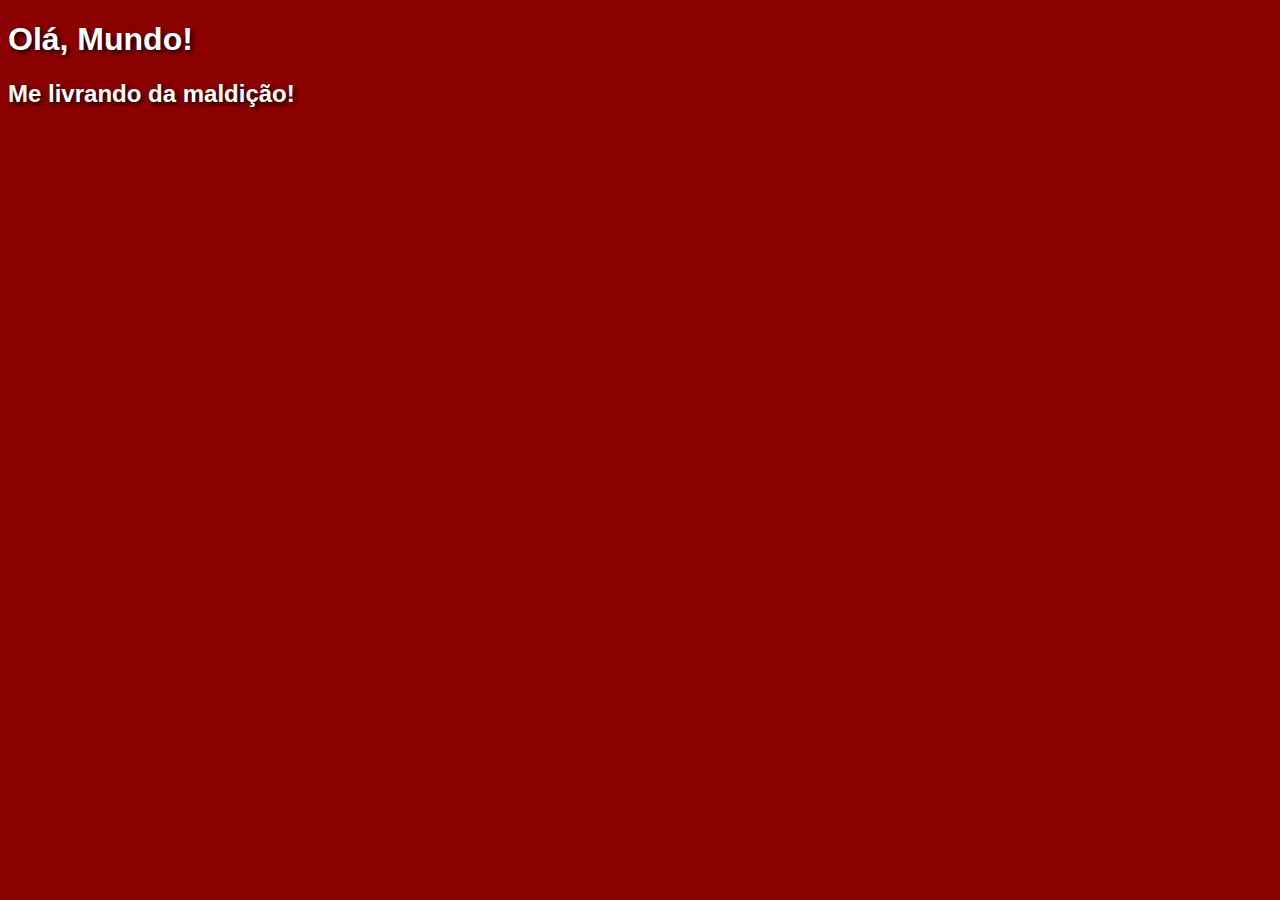
==== index.html @ 6b15a7cb "inicio" ====
<!DOCTYPE html>
<html lang="pt-br">
<head>
    <meta charset="UTF-8">
    <meta http-equiv="X-UA-Compatible" content="IE=edge">
    <meta name="viewport" content="width=device-width, initial-scale=1.0">
    <title>Olá, Mundo!</title>
    <style>
        h1 {
            font-family: -apple-system, BlinkMacSystemFont, 'Segoe UI', Roboto, Oxygen, Ubuntu, Cantarell, 'Open Sans', 'Helvetica Neue', sans-serif;
            color: white;
            text-shadow: black 2px 2px 5px;
        }
        h2 {
            font-family: -apple-system, BlinkMacSystemFont, 'Segoe UI', Roboto, Oxygen, Ubuntu, Cantarell, 'Open Sans', 'Helvetica Neue', sans-serif;
            color: white;
            text-shadow: black 2px 2px 5px;
        }
        body {
            background-color: darkred;
        }
    </style>
</head>
<body>
    <h1>Olá, Mundo!</h1>
    <h2>Me livrando da maldição!</h2>
</body>
</html>
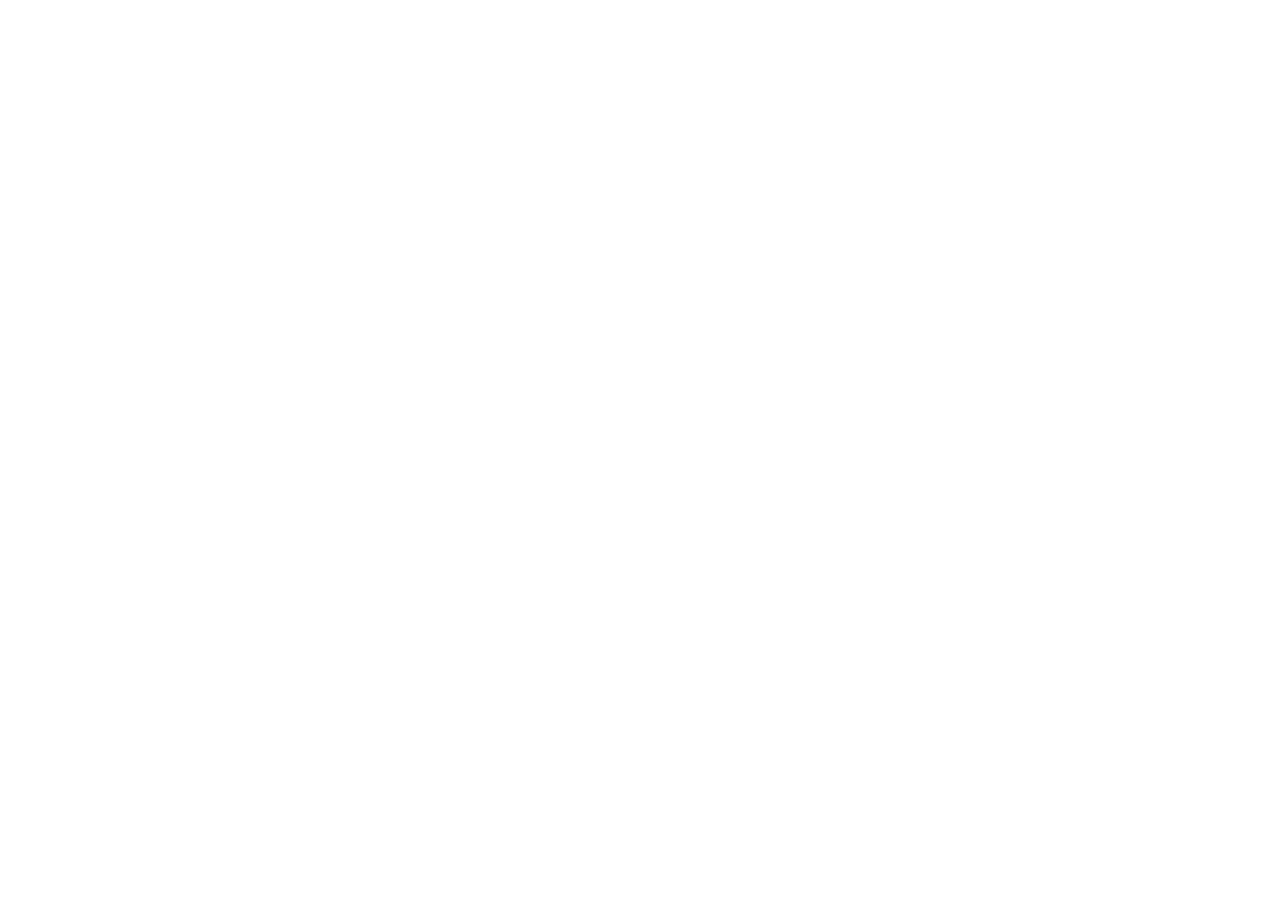
==== commit 00a2ebbb: "Update index.html" ====
--- a/index.html
+++ b/index.html
@@ -4,25 +4,9 @@
     <meta charset="UTF-8">
     <meta http-equiv="X-UA-Compatible" content="IE=edge">
     <meta name="viewport" content="width=device-width, initial-scale=1.0">
-    <title>Olá, Mundo!</title>
-    <style>
-        h1 {
-            font-family: -apple-system, BlinkMacSystemFont, 'Segoe UI', Roboto, Oxygen, Ubuntu, Cantarell, 'Open Sans', 'Helvetica Neue', sans-serif;
-            color: white;
-            text-shadow: black 2px 2px 5px;
-        }
-        h2 {
-            font-family: -apple-system, BlinkMacSystemFont, 'Segoe UI', Roboto, Oxygen, Ubuntu, Cantarell, 'Open Sans', 'Helvetica Neue', sans-serif;
-            color: white;
-            text-shadow: black 2px 2px 5px;
-        }
-        body {
-            background-color: darkred;
-        }
-    </style>
+    <title>Tudo sobre Google Glass</title>
 </head>
 <body>
-    <h1>Olá, Mundo!</h1>
-    <h2>Me livrando da maldição!</h2>
+
 </body>
 </html>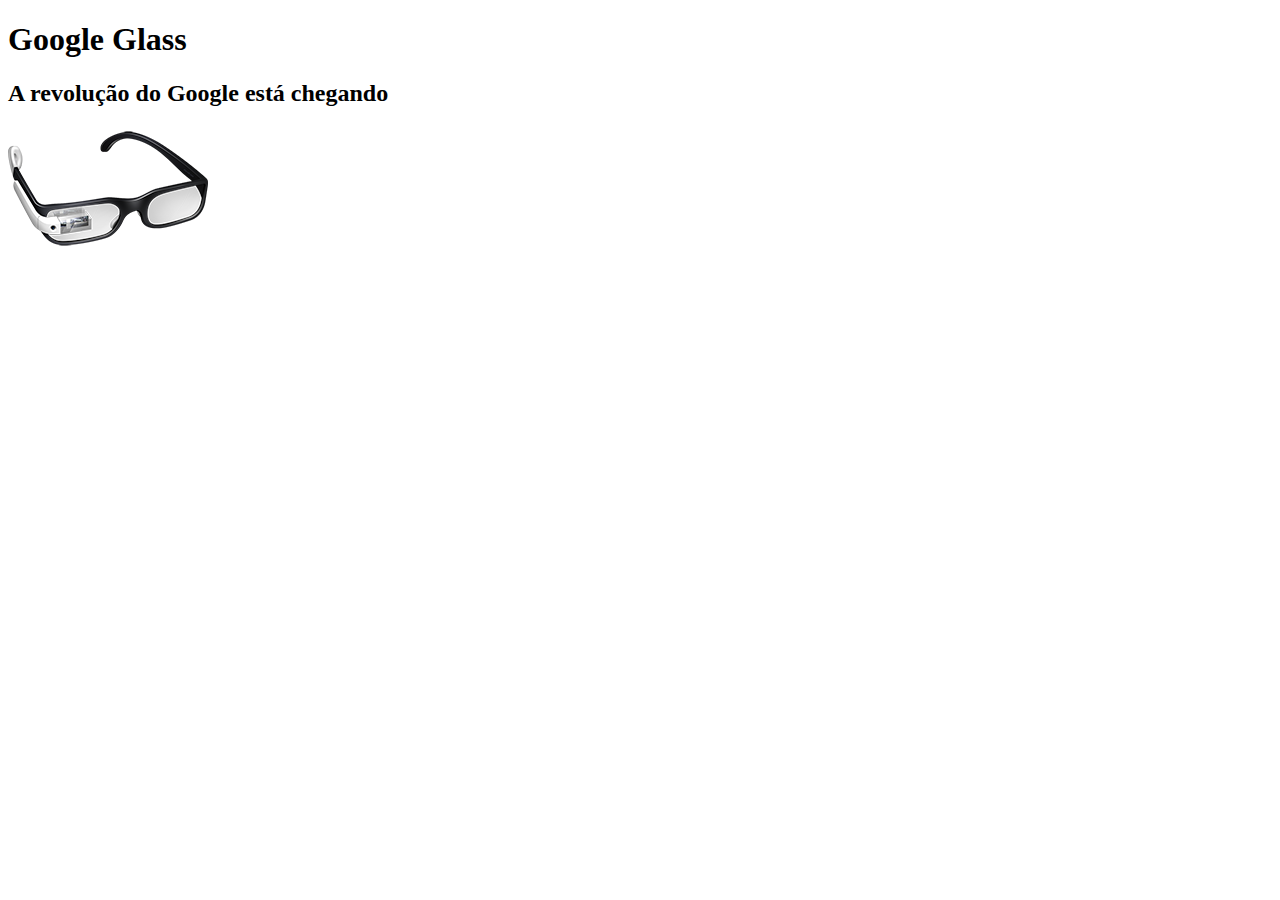
==== commit 068f5d91: "adicionei fotos e organizei o codigo" ====
--- a/index.html
+++ b/index.html
@@ -6,7 +6,15 @@
     <meta name="viewport" content="width=device-width, initial-scale=1.0">
     <title>Tudo sobre Google Glass</title>
 </head>
-<body>
-
+    <body>
+        <div id="interface">
+            <header id="cabecalho">
+                <hgroup>
+                    <h1>Google Glass</h1>
+                    <h2>A revolução do Google está chegando</h2>
+                </hgroup>
+                <img src="_imagens/glass-oculos-preto-peq.png" alt="glass-oculos-preto-peq">
+            </header>
+        </div>
 </body>
 </html>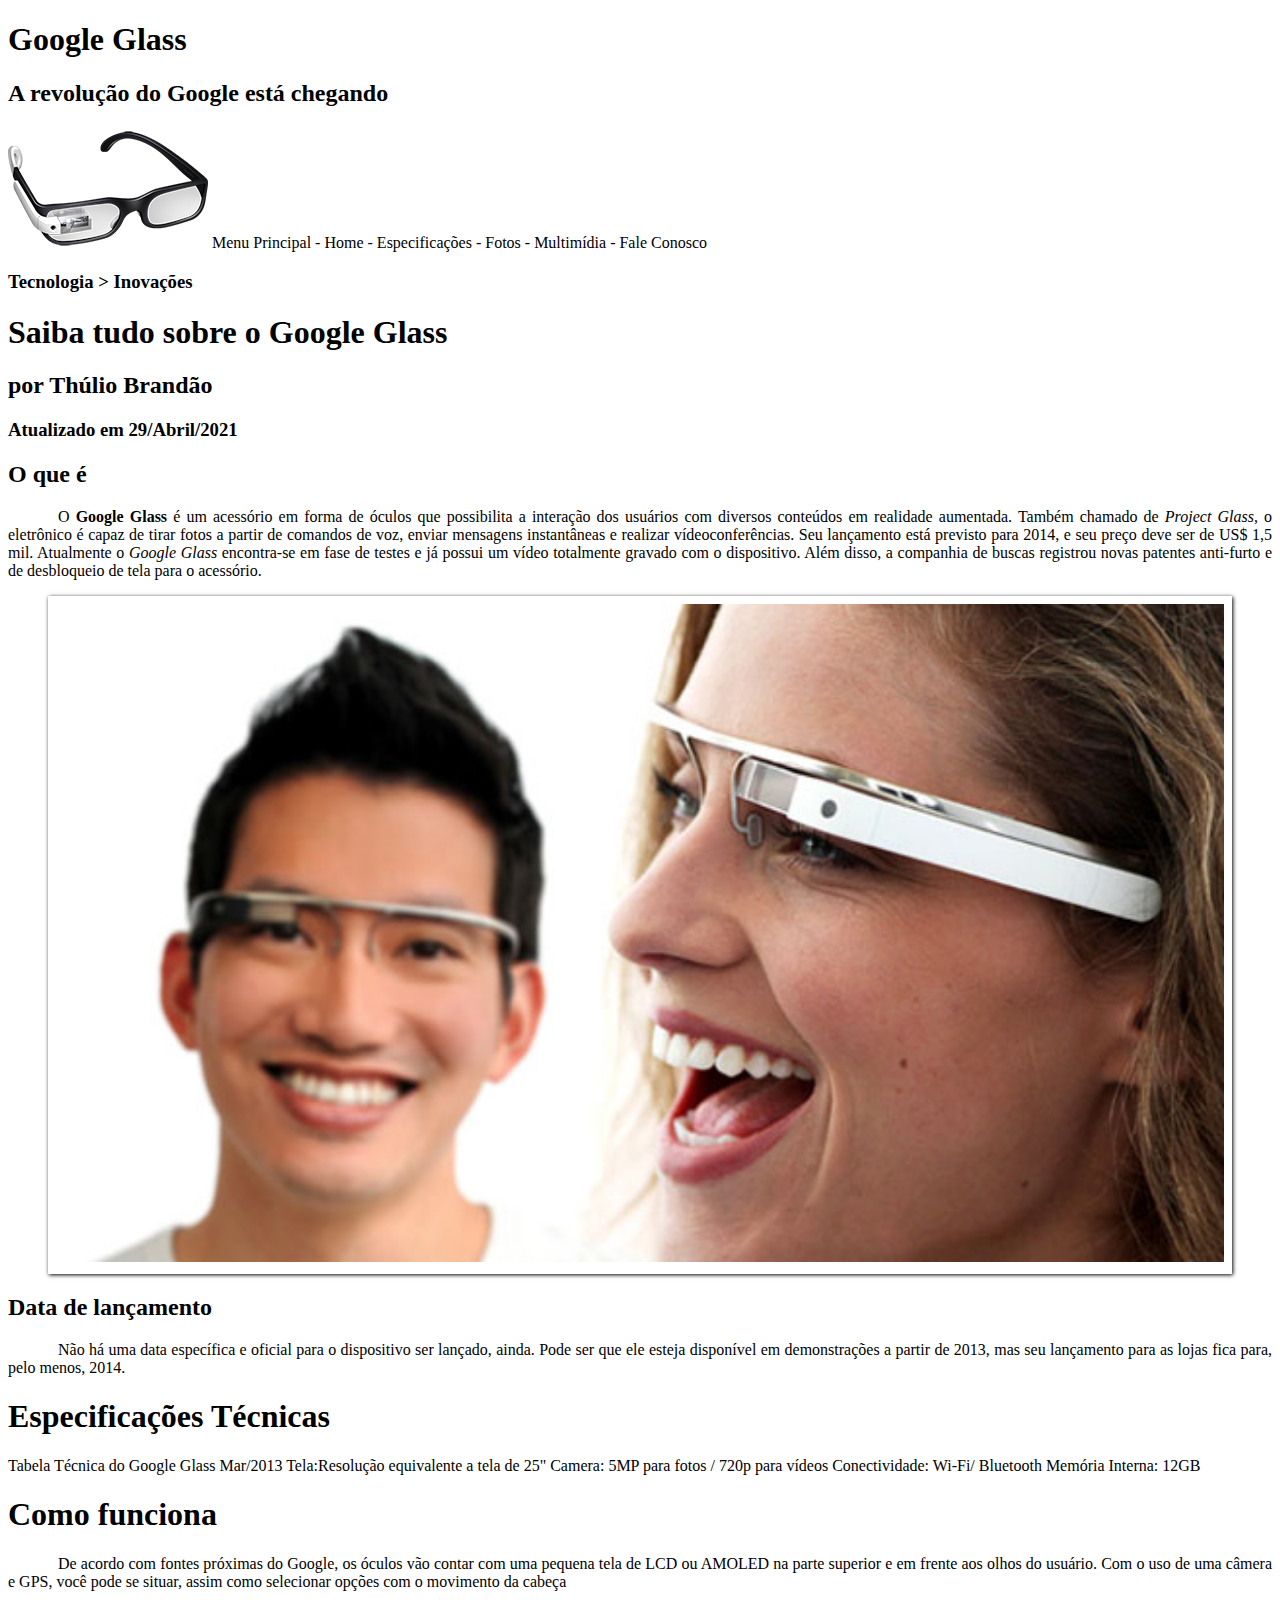
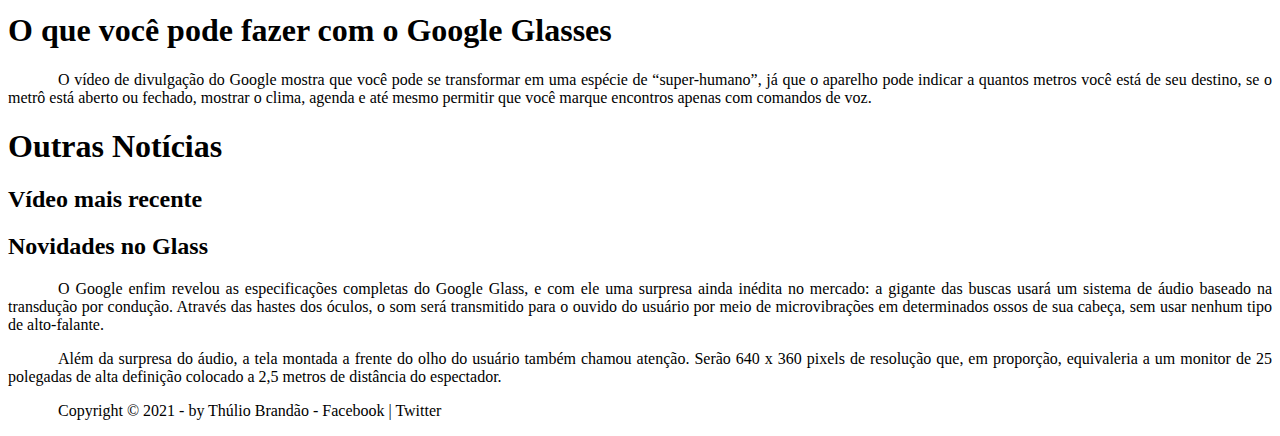
==== commit b4eaa0a2: "FIZ MUITA COISA" ====
--- a/index.html
+++ b/index.html
@@ -5,6 +5,7 @@
     <meta http-equiv="X-UA-Compatible" content="IE=edge">
     <meta name="viewport" content="width=device-width, initial-scale=1.0">
     <title>Tudo sobre Google Glass</title>
+    <link rel="stylesheet" href="estilo.css">
 </head>
     <body>
         <div id="interface">
@@ -14,7 +15,57 @@
                     <h2>A revolução do Google está chegando</h2>
                 </hgroup>
                 <img src="_imagens/glass-oculos-preto-peq.png" alt="glass-oculos-preto-peq">
+
+                Menu Principal
+                - Home
+                - Especificações
+                - Fotos 
+                - Multimídia 
+                - Fale Conosco
             </header>
+            <hgroup>
+                <h3>Tecnologia > Inovações</h3>
+                <h1>Saiba tudo sobre o Google Glass</h1>
+                <h2>por Thúlio Brandão</h2>
+                <h3>Atualizado em 29/Abril/2021</h3>
+            </hgroup>        
+                <h2>O que é</h2>
+                <p>O <b>Google Glass</b> é um acessório em forma de óculos que possibilita a interação dos usuários com diversos conteúdos em realidade aumentada. Também chamado de <i>Project Glass</i>, o eletrônico é capaz de tirar fotos a partir de comandos de voz, enviar mensagens instantâneas e realizar vídeoconferências. Seu lançamento está previsto para 2014, e seu preço deve ser de US$ 1,5 mil. Atualmente o <em>Google Glass</em> encontra-se em fase de testes e já possui um vídeo totalmente gravado com o dispositivo. Além disso, a companhia de buscas registrou novas patentes anti-furto e de desbloqueio de tela para o acessório.</p>
+
+                <figure class="foto-legenda">
+                    <img src="_imagens/glass-quadro-homem-mulher.jpg" alt="image">
+                    <figcaption>
+                        <h3>Google Glass</h3>
+                        <p>Uma nova maneira de ver o mundo.</p>
+                    </figcaption>
+                </figure>
+
+                <h2>Data de lançamento</h2>
+                <p>Não há uma data específica e oficial para o dispositivo ser lançado, ainda. Pode ser que ele esteja disponível em demonstrações a partir de 2013, mas seu lançamento para as lojas fica para, pelo menos, 2014.</p>
+
+                <h1>Especificações Técnicas</h1>
+                Tabela Técnica do Google Glass Mar/2013
+
+                Tela:Resolução equivalente a tela de 25"
+                Camera: 5MP para fotos / 720p para vídeos
+                Conectividade: Wi-Fi/ Bluetooth
+                Memória Interna: 12GB
+
+                <h1>Como funciona</h1>
+                <p>De acordo com fontes próximas do Google, os óculos vão contar com uma pequena tela de LCD ou AMOLED na parte superior e em frente aos olhos do usuário. Com o uso de uma câmera e GPS, você pode se situar, assim como selecionar opções com o movimento da cabeça</p>
+
+                <h1>O que você pode fazer com o Google Glasses</h1>
+                <p>O vídeo de divulgação do Google mostra que você pode se transformar em uma espécie de “super-humano”, já que o aparelho pode indicar a quantos metros você está de seu destino, se o metrô está aberto ou fechado, mostrar o clima, agenda e até mesmo permitir que você marque encontros apenas com comandos de voz.</p>
+
+                <h1>Outras Notícias</h1>
+                <h2>Vídeo mais recente</h2>
+
+                <h2>Novidades no Glass</h2>
+                <p>O Google enfim revelou as especificações completas do Google Glass, e com ele uma surpresa ainda inédita no mercado: a gigante das buscas usará um sistema de áudio baseado na transdução por condução. Através das hastes dos óculos, o som será transmitido para o ouvido do usuário por meio de microvibrações em determinados ossos de sua cabeça, sem usar nenhum tipo de alto-falante.</p>
+
+                <p>Além da surpresa do áudio, a tela montada a frente do olho do usuário também chamou atenção. Serão 640 x 360 pixels de resolução que, em proporção, equivaleria a um monitor de 25 polegadas de alta definição colocado a 2,5 metros de distância do espectador.</p>
+
+                <p>Copyright &copy; 2021 - by Thúlio Brandão - Facebook | Twitter</p>
         </div>
 </body>
 </html>--- a/estilo.css
+++ b/estilo.css
@@ -0,0 +1,39 @@
+@charset "UTF-8";
+
+body {
+    background-color: white;
+}
+p {
+    text-align: justify;
+    text-indent: 50px;
+}
+
+/* Formatação de imagens com legendas */
+
+figure.foto-legenda {
+    border: 8px solid white;
+    box-shadow: 1px 1px 4px black;
+    position: relative;
+}
+
+figure.foto-legenda img {
+    width: 100%;
+    height: 100%;
+}
+
+figure.foto-legenda figcaption {
+    opacity: 0;
+    position: absolute;
+    top: 0px;
+    background-color:rgba(0, 0, 0, 0.4);
+    color: white;
+    width: 100%;
+    height: 100%;
+    padding: 10px;
+    box-sizing: border-box;
+    transition: 1s;
+}
+
+figure.foto-legenda:hover figcaption {
+    opacity: 1;
+}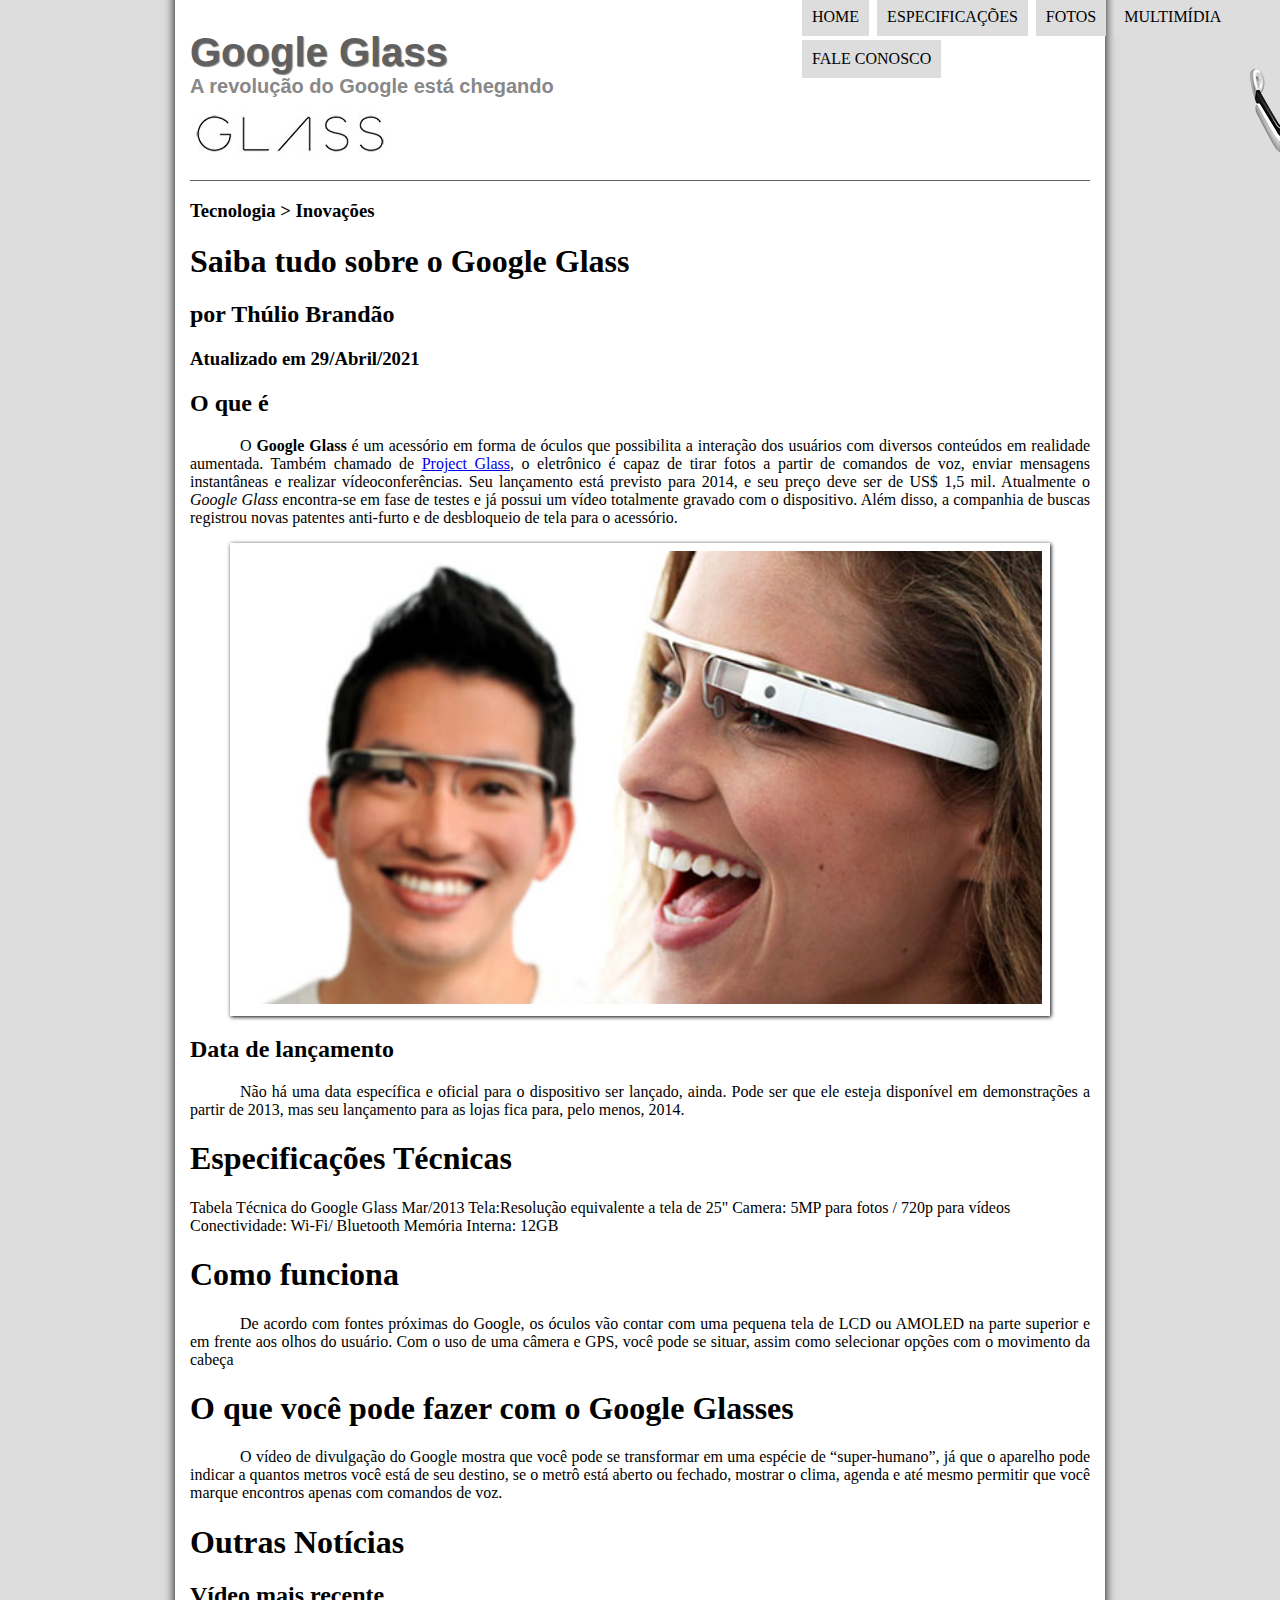
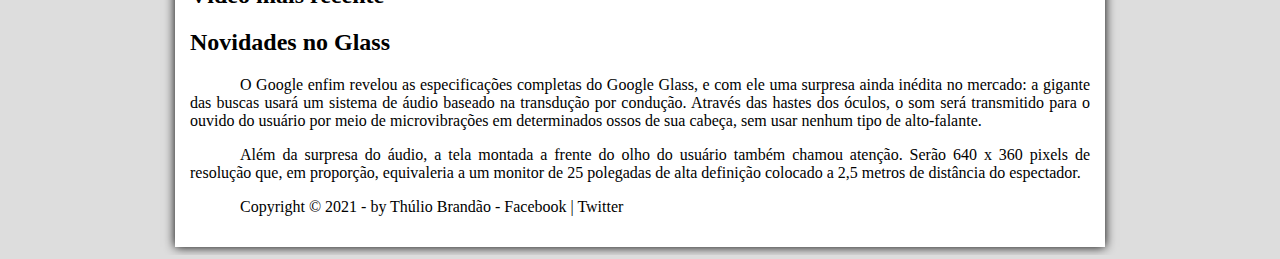
==== commit 2d96e5c6: "fiz bastante coisa novamente" ====
--- a/index.html
+++ b/index.html
@@ -14,14 +14,18 @@
                     <h1>Google Glass</h1>
                     <h2>A revolução do Google está chegando</h2>
                 </hgroup>
-                <img src="_imagens/glass-oculos-preto-peq.png" alt="glass-oculos-preto-peq">
+                <img id="icone" src="_imagens/glass-oculos-preto-peq.png" alt="glass-oculos-preto-peq">
 
-                Menu Principal
-                - Home
-                - Especificações
-                - Fotos 
-                - Multimídia 
-                - Fale Conosco
+                <nav id="menu">
+                    <h1>Menu Principal</h1>
+                    <ul>
+                        <li><a href="index.html">Home</a></li>
+                        <li><a href="specs.html">Especificações</a></li>
+                        <li><a href="fotos.html">Fotos</a></li>
+                        <li><a href="multimidia.html">Multimídia</a></li>
+                        <li><a href="fale-conosco.html">Fale Conosco</a></li>
+                    </ul>
+                </nav>
             </header>
             <hgroup>
                 <h3>Tecnologia > Inovações</h3>
@@ -30,7 +34,7 @@
                 <h3>Atualizado em 29/Abril/2021</h3>
             </hgroup>        
                 <h2>O que é</h2>
-                <p>O <b>Google Glass</b> é um acessório em forma de óculos que possibilita a interação dos usuários com diversos conteúdos em realidade aumentada. Também chamado de <i>Project Glass</i>, o eletrônico é capaz de tirar fotos a partir de comandos de voz, enviar mensagens instantâneas e realizar vídeoconferências. Seu lançamento está previsto para 2014, e seu preço deve ser de US$ 1,5 mil. Atualmente o <em>Google Glass</em> encontra-se em fase de testes e já possui um vídeo totalmente gravado com o dispositivo. Além disso, a companhia de buscas registrou novas patentes anti-furto e de desbloqueio de tela para o acessório.</p>
+                <p>O <b>Google Glass</b> é um acessório em forma de óculos que possibilita a interação dos usuários com diversos conteúdos em realidade aumentada. Também chamado de <a href="https://www.youtube.com/watch?v=fciINJE_5BQ" target="_blank">Project Glass</a>, o eletrônico é capaz de tirar fotos a partir de comandos de voz, enviar mensagens instantâneas e realizar vídeoconferências. Seu lançamento está previsto para 2014, e seu preço deve ser de US$ 1,5 mil. Atualmente o <em>Google Glass</em> encontra-se em fase de testes e já possui um vídeo totalmente gravado com o dispositivo. Além disso, a companhia de buscas registrou novas patentes anti-furto e de desbloqueio de tela para o acessório.</p>
 
                 <figure class="foto-legenda">
                     <img src="_imagens/glass-quadro-homem-mulher.jpg" alt="image">
--- a/estilo.css
+++ b/estilo.css
@@ -1,11 +1,49 @@
 @charset "UTF-8";
 
 body {
+    background-color: #dddddd;
+}
+
+div#interface {
+    width: 900px;
     background-color: white;
+    margin: -20px auto 0px auto;
+    box-shadow: 0px 0px 10px black;
+    padding: 15px;
 }
+
 p {
     text-align: justify;
     text-indent: 50px;
+}
+
+header#cabecalho img#icone {
+    position: absolute;
+    left: 1250px;
+    top: 50px;
+}
+
+header#cabecalho {
+    border-bottom: 1px #606060 solid;
+    height: 150px;
+    background: url("_imagens/glass-logo-peq.jpg") no-repeat 0px 80px;
+}
+
+header#cabecalho h1 {
+    font-family: Arial, Helvetica, sans-serif;
+    font-size: 30pt;
+    color: #606060;
+    text-shadow: 1px 1px 1px rgba(0, 0, 0, 0.5);
+    padding: 0px;
+    margin-bottom: 0px;
+}
+
+header#cabecalho h2 {
+    font-family: Arial, Helvetica, sans-serif;
+    color: #888888;
+    font-size: 15pt;
+    padding: 0px;
+    margin-top: 0px;
 }
 
 /* Formatação de imagens com legendas */
@@ -36,4 +74,43 @@
 
 figure.foto-legenda:hover figcaption {
     opacity: 1;
+}
+
+/* Formatação do Menu */
+
+nav#menu {
+    display: block;
+}
+
+nav#menu ul {
+    list-style: none;
+    text-transform: uppercase;
+    position: absolute;
+    top: -20px;
+    left: 760px;
+}
+
+nav#menu li {
+    display: inline-block;
+    background-color: #dddddd;
+    padding: 10px;
+    margin: 2px;
+    transition: background-color 1s;
+}
+
+nav#menu li:hover {
+    background-color: #606060;
+}
+
+nav#menu h1 {
+    display: none;
+}
+
+nav#menu a {
+    color: black;
+    text-decoration: none;
+}
+
+nav#menu a:hover {
+    color: white;
 }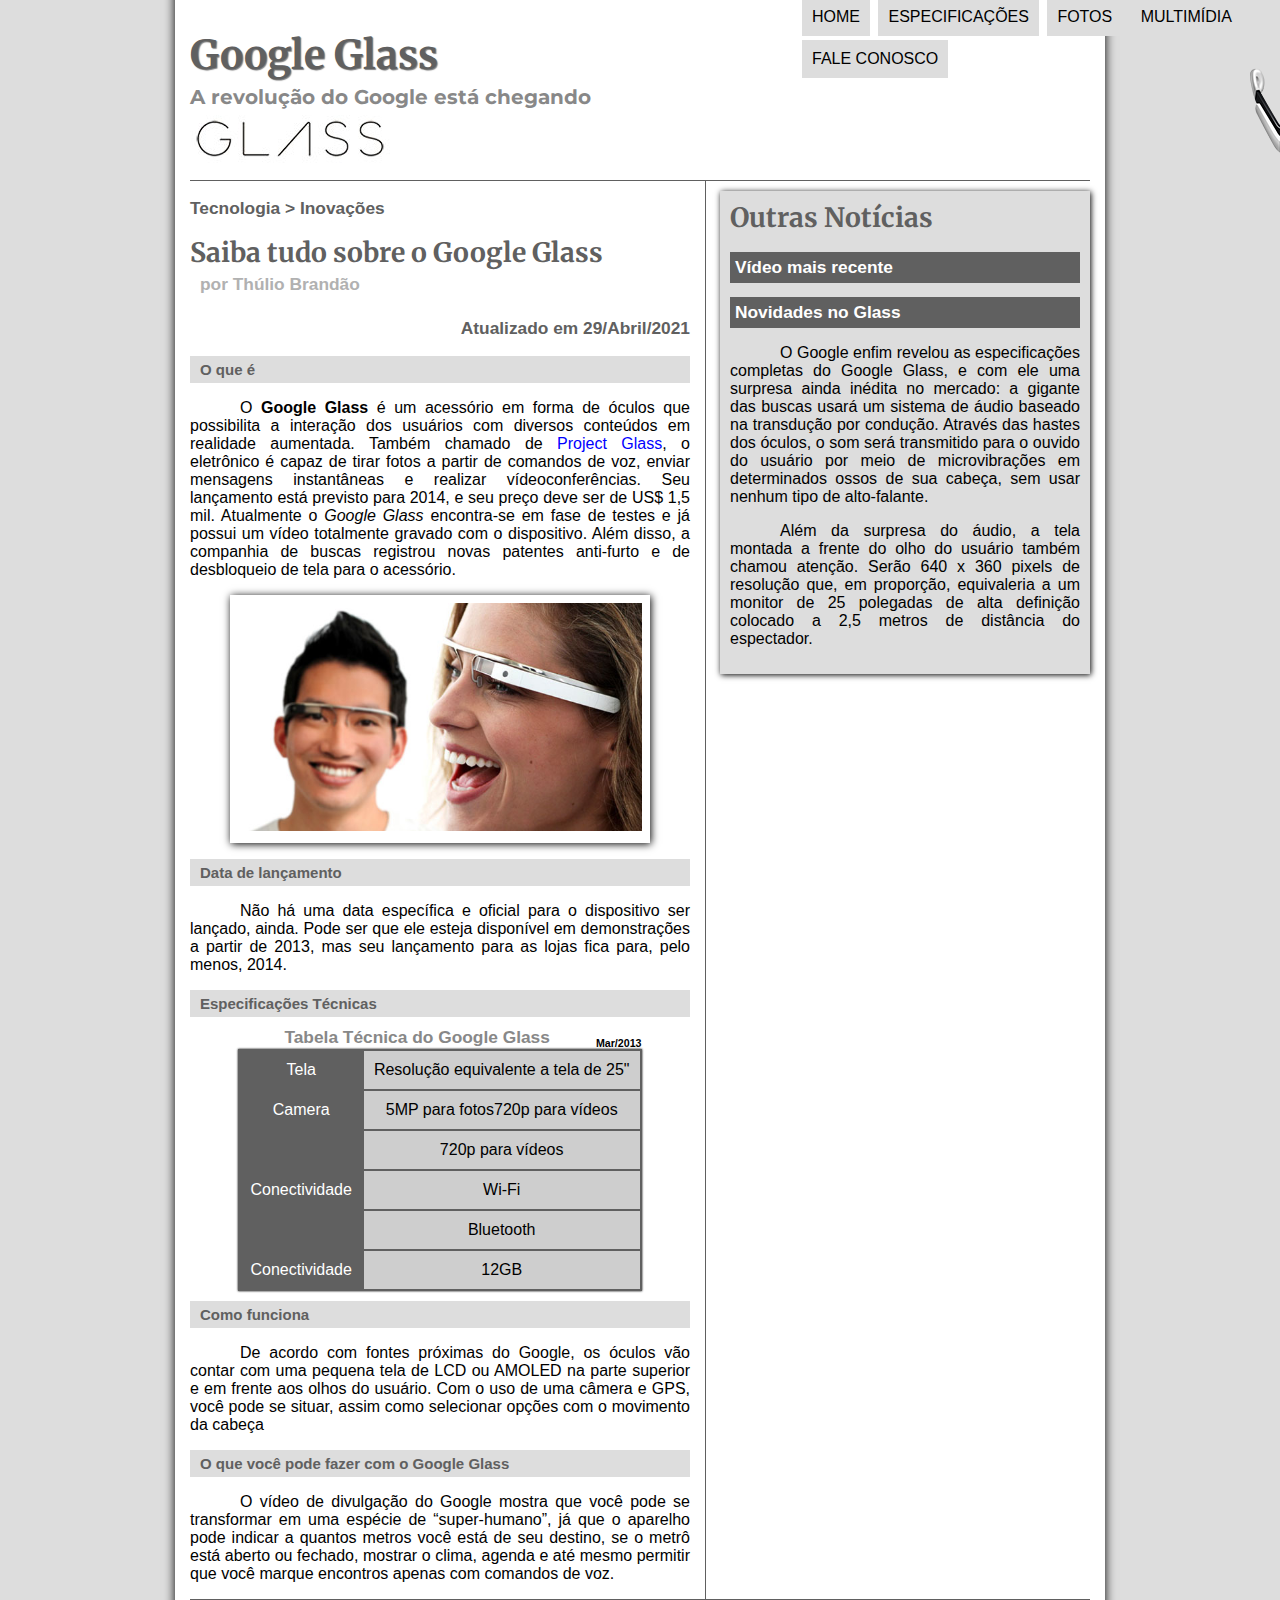
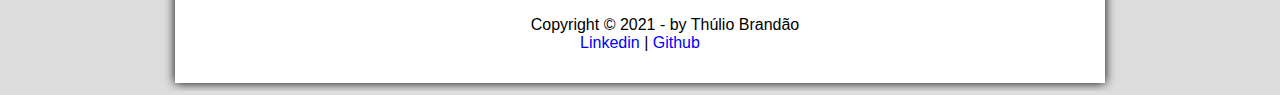
==== commit 466ddf23: "fiz mais coisa ainda" ====
--- a/index.html
+++ b/index.html
@@ -7,7 +7,8 @@
     <title>Tudo sobre Google Glass</title>
     <link rel="stylesheet" href="estilo.css">
 </head>
-    <body>
+<script src="funcoes.js"></script>
+<body>
         <div id="interface">
             <header id="cabecalho">
                 <hgroup>
@@ -19,57 +20,73 @@
                 <nav id="menu">
                     <h1>Menu Principal</h1>
                     <ul>
-                        <li><a href="index.html">Home</a></li>
-                        <li><a href="specs.html">Especificações</a></li>
-                        <li><a href="fotos.html">Fotos</a></li>
-                        <li><a href="multimidia.html">Multimídia</a></li>
-                        <li><a href="fale-conosco.html">Fale Conosco</a></li>
+                        <li onmouseover="mudaFoto('_imagens/home.png')" onmouseout="mudaFoto('_imagens/glass-oculos-preto-peq.png')"><a href="index.html">Home</a></li>
+                        <li onmouseover="mudaFoto('_imagens/especificacoes.png')" onmouseout="mudaFoto('_imagens/glass-oculos-preto-peq.png')"><a href="specs.html">Especificações</a></li>
+                        <li onmouseover="mudaFoto('_imagens/fotos.png')" onmouseout="mudaFoto('_imagens/glass-oculos-preto-peq.png')"><a href="fotos.html">Fotos</a></li>
+                        <li onmouseover="mudaFoto('_imagens/multimidia.png')" onmouseout="mudaFoto('_imagens/glass-oculos-preto-peq.png')"><a href="multimidia.html">Multimídia</a></li>
+                        <li onmouseover="mudaFoto('_imagens/contato.png')" onmouseout="mudaFoto('_imagens/glass-oculos-preto-peq.png')"><a href="fale-conosco.html">Fale Conosco</a></li>
                     </ul>
                 </nav>
             </header>
-            <hgroup>
-                <h3>Tecnologia > Inovações</h3>
-                <h1>Saiba tudo sobre o Google Glass</h1>
-                <h2>por Thúlio Brandão</h2>
-                <h3>Atualizado em 29/Abril/2021</h3>
-            </hgroup>        
-                <h2>O que é</h2>
-                <p>O <b>Google Glass</b> é um acessório em forma de óculos que possibilita a interação dos usuários com diversos conteúdos em realidade aumentada. Também chamado de <a href="https://www.youtube.com/watch?v=fciINJE_5BQ" target="_blank">Project Glass</a>, o eletrônico é capaz de tirar fotos a partir de comandos de voz, enviar mensagens instantâneas e realizar vídeoconferências. Seu lançamento está previsto para 2014, e seu preço deve ser de US$ 1,5 mil. Atualmente o <em>Google Glass</em> encontra-se em fase de testes e já possui um vídeo totalmente gravado com o dispositivo. Além disso, a companhia de buscas registrou novas patentes anti-furto e de desbloqueio de tela para o acessório.</p>
+            <section id="corpo">
 
-                <figure class="foto-legenda">
-                    <img src="_imagens/glass-quadro-homem-mulher.jpg" alt="image">
-                    <figcaption>
-                        <h3>Google Glass</h3>
-                        <p>Uma nova maneira de ver o mundo.</p>
-                    </figcaption>
-                </figure>
+            <article id="noticia-principal">
+                <header id="cabecalho-artigo">
+                    <hgroup>
+                        <h3>Tecnologia > Inovações</h3>
+                        <h1>Saiba tudo sobre o Google Glass</h1>
+                        <h2>por Thúlio Brandão</h2>
+                        <h3 class="direita">Atualizado em 29/Abril/2021</h3>
+                    </hgroup>
+                </header>        
+                    <h2>O que é</h2>
+                    <p>O <b>Google Glass</b> é um acessório em forma de óculos que possibilita a interação dos usuários com diversos conteúdos em realidade aumentada. Também chamado de <a href="https://www.youtube.com/watch?v=fciINJE_5BQ" target="_blank" style="color:blue">Project Glass</a>, o eletrônico é capaz de tirar fotos a partir de comandos de voz, enviar mensagens instantâneas e realizar vídeoconferências. Seu lançamento está previsto para 2014, e seu preço deve ser de US$ 1,5 mil. Atualmente o <em>Google Glass</em> encontra-se em fase de testes e já possui um vídeo totalmente gravado com o dispositivo. Além disso, a companhia de buscas registrou novas patentes anti-furto e de desbloqueio de tela para o acessório.</p>
 
-                <h2>Data de lançamento</h2>
-                <p>Não há uma data específica e oficial para o dispositivo ser lançado, ainda. Pode ser que ele esteja disponível em demonstrações a partir de 2013, mas seu lançamento para as lojas fica para, pelo menos, 2014.</p>
+                    <figure class="foto-legenda">
+                        <img src="_imagens/glass-quadro-homem-mulher.jpg" alt="image">
+                        <figcaption>
+                            <h3>Google Glass</h3>
+                            <p>Uma nova maneira de ver o mundo.</p>
+                        </figcaption>
+                    </figure>
 
-                <h1>Especificações Técnicas</h1>
-                Tabela Técnica do Google Glass Mar/2013
+                    <h2>Data de lançamento</h2>
+                    <p>Não há uma data específica e oficial para o dispositivo ser lançado, ainda. Pode ser que ele esteja disponível em demonstrações a partir de 2013, mas seu lançamento para as lojas fica para, pelo menos, 2014.</p>
 
-                Tela:Resolução equivalente a tela de 25"
-                Camera: 5MP para fotos / 720p para vídeos
-                Conectividade: Wi-Fi/ Bluetooth
-                Memória Interna: 12GB
+                    <h2>Especificações Técnicas</h2>
+                    <table id="tabelaspec">
+                        <caption>Tabela Técnica do Google Glass <span>Mar/2013</span></caption>
 
-                <h1>Como funciona</h1>
-                <p>De acordo com fontes próximas do Google, os óculos vão contar com uma pequena tela de LCD ou AMOLED na parte superior e em frente aos olhos do usuário. Com o uso de uma câmera e GPS, você pode se situar, assim como selecionar opções com o movimento da cabeça</p>
+                        <tr><td class="ce">Tela</td><td class="cd">Resolução equivalente a tela de 25"</td></tr>
+                        <tr><td rowspan="2" class="ce">Camera</td><td class="cd">5MP para fotos720p para vídeos</td></tr>
+                        <tr><td class="cd">720p para vídeos</td></tr>
+                        <tr><td rowspan="2" class="ce">Conectividade</td><td class="cd">Wi-Fi</td></tr>
+                        <tr><td class="cd">Bluetooth</td></tr>
+                        <tr><td class="ce">Conectividade</td><td class="cd">12GB</td></tr>
+                    </table>
 
-                <h1>O que você pode fazer com o Google Glasses</h1>
-                <p>O vídeo de divulgação do Google mostra que você pode se transformar em uma espécie de “super-humano”, já que o aparelho pode indicar a quantos metros você está de seu destino, se o metrô está aberto ou fechado, mostrar o clima, agenda e até mesmo permitir que você marque encontros apenas com comandos de voz.</p>
+                    <h2>Como funciona</h2>
+                    <p>De acordo com fontes próximas do Google, os óculos vão contar com uma pequena tela de LCD ou AMOLED na parte superior e em frente aos olhos do usuário. Com o uso de uma câmera e GPS, você pode se situar, assim como selecionar opções com o movimento da cabeça</p>
 
-                <h1>Outras Notícias</h1>
-                <h2>Vídeo mais recente</h2>
+                    <h2>O que você pode fazer com o Google Glass</h2>
+                    <p>O vídeo de divulgação do Google mostra que você pode se transformar em uma espécie de “super-humano”, já que o aparelho pode indicar a quantos metros você está de seu destino, se o metrô está aberto ou fechado, mostrar o clima, agenda e até mesmo permitir que você marque encontros apenas com comandos de voz.</p>
+                </article>
+                </section>
 
-                <h2>Novidades no Glass</h2>
-                <p>O Google enfim revelou as especificações completas do Google Glass, e com ele uma surpresa ainda inédita no mercado: a gigante das buscas usará um sistema de áudio baseado na transdução por condução. Através das hastes dos óculos, o som será transmitido para o ouvido do usuário por meio de microvibrações em determinados ossos de sua cabeça, sem usar nenhum tipo de alto-falante.</p>
+                <aside id="lateral">
+                    <h1>Outras Notícias</h1>
+                    <h2>Vídeo mais recente</h2>
 
-                <p>Além da surpresa do áudio, a tela montada a frente do olho do usuário também chamou atenção. Serão 640 x 360 pixels de resolução que, em proporção, equivaleria a um monitor de 25 polegadas de alta definição colocado a 2,5 metros de distância do espectador.</p>
+                    <h2>Novidades no Glass</h2>
+                    <p>O Google enfim revelou as especificações completas do Google Glass, e com ele uma surpresa ainda inédita no mercado: a gigante das buscas usará um sistema de áudio baseado na transdução por condução. Através das hastes dos óculos, o som será transmitido para o ouvido do usuário por meio de microvibrações em determinados ossos de sua cabeça, sem usar nenhum tipo de alto-falante.</p>
 
-                <p>Copyright &copy; 2021 - by Thúlio Brandão - Facebook | Twitter</p>
+                    <p>Além da surpresa do áudio, a tela montada a frente do olho do usuário também chamou atenção. Serão 640 x 360 pixels de resolução que, em proporção, equivaleria a um monitor de 25 polegadas de alta definição colocado a 2,5 metros de distância do espectador.</p>
+                </aside>
+
+                <footer id="rodape">
+                    <p>Copyright &copy; 2021 - by Thúlio Brandão <br>
+                        <a href="https://www.linkedin.com/in/thúlio-brandão-9431b1205/" target="_blank">Linkedin</a> | <a href="https://github.com/ThulioASB" target="_blank">Github</a></p>
+                </footer>
         </div>
 </body>
 </html>--- a/estilo.css
+++ b/estilo.css
@@ -1,7 +1,10 @@
 @charset "UTF-8";
+@import url('https://fonts.googleapis.com/css2?family=Merriweather:wght@300&display=swap');
+@import url('https://fonts.googleapis.com/css2?family=Montserrat:wght@100&display=swap');
 
 body {
     background-color: #dddddd;
+    font-family: Arial, Helvetica, sans-serif;
 }
 
 div#interface {
@@ -17,6 +20,15 @@
     text-indent: 50px;
 }
 
+a {
+    color: blue;
+    text-decoration: none;
+}
+
+a:hover {
+    text-decoration: underline;
+}
+
 header#cabecalho img#icone {
     position: absolute;
     left: 1250px;
@@ -26,20 +38,20 @@
 header#cabecalho {
     border-bottom: 1px #606060 solid;
     height: 150px;
-    background: url("_imagens/glass-logo-peq.jpg") no-repeat 0px 80px;
+    background: url("_imagens/glass-logo-peq.jpg") no-repeat 0px 85px;
 }
 
 header#cabecalho h1 {
-    font-family: Arial, Helvetica, sans-serif;
+    font-family: 'Merriweather', serif;
     font-size: 30pt;
     color: #606060;
     text-shadow: 1px 1px 1px rgba(0, 0, 0, 0.5);
     padding: 0px;
-    margin-bottom: 0px;
+    margin-bottom: 5px;
 }
 
 header#cabecalho h2 {
-    font-family: Arial, Helvetica, sans-serif;
+    font-family: 'Montserrat', sans-serif;
     color: #888888;
     font-size: 15pt;
     padding: 0px;
@@ -50,7 +62,7 @@
 
 figure.foto-legenda {
     border: 8px solid white;
-    box-shadow: 1px 1px 4px black;
+    box-shadow: 1px 1px 8px black;
     position: relative;
 }
 
@@ -113,4 +125,114 @@
 
 nav#menu a:hover {
     color: white;
+}
+
+section#corpo {
+    display: block;
+    width: 500px;
+    float: left;
+    border-right: 1px solid #606060;
+    padding-right: 15px;
+}
+
+article#noticia-principal h2 {
+    font-size: 15px;
+    color: #606060;
+    background-color: #dddddd;
+    padding: 5px 0px 5px 10px;
+    margin: 10px 0px 10px 0px;
+}
+
+header#cabecalho-artigo h1 {
+    font-family: 'Merriweather', serif;
+    font-size: 20pt;
+    color: #606060;
+    margin-bottom: 0px;
+    margin-top: 0px;
+}
+
+.direita {
+    text-align: right;
+}
+
+header#cabecalho-artigo h2 {
+    font-size: 13pt;
+    color: #b1b1b1;
+    background-color: white;
+    margin-top: 0px;
+}
+
+header#cabecalho-artigo h3 {
+    font-size: 13pt;
+    color: #606060;
+}
+
+table#tabelaspec {
+    border: 1px solid #606060;
+    border-spacing: 0px;
+    margin-left: auto;
+    margin-right: auto;
+    box-shadow: 0px 0px 2px black;
+}
+
+table#tabelaspec td {
+    border: 1px solid #606060;
+    padding: 10px;
+    text-align: center;
+}
+
+table#tabelaspec td.ce {
+    background-color: #606060;
+    color: white;
+    vertical-align: top;
+}
+
+table#tabelaspec td.cd {
+    background-color: #cecece;
+}
+
+table#tabelaspec caption {
+    color: #888888;
+    font-size: 13pt;
+    font-weight: bolder;
+}
+table#tabelaspec caption span {
+    display: block;
+    float: right;
+    color: black;
+    font-size: 8pt;
+    margin-top: 10px;
+}
+
+aside#lateral {
+    display: block;
+    width: 350px;
+    float: right;
+    background-color: #dddddd;
+    padding: 10px;
+    margin-top: 10px;
+    box-shadow: 1px 1px 6px black;
+}
+
+aside#lateral h1 {
+    font-family: 'Merriweather', serif;
+    font-size: 20pt;
+    color: #606060;
+    margin-top: 0px;
+}
+
+aside#lateral h2 {
+    background: #606060;
+    font-size: 13pt;
+    color: white;
+    padding: 5px;
+}
+
+footer#rodape {
+    clear: both;
+    border-top: 1px solid #606060;
+}
+
+footer#rodape p {
+    text-align: center;
 }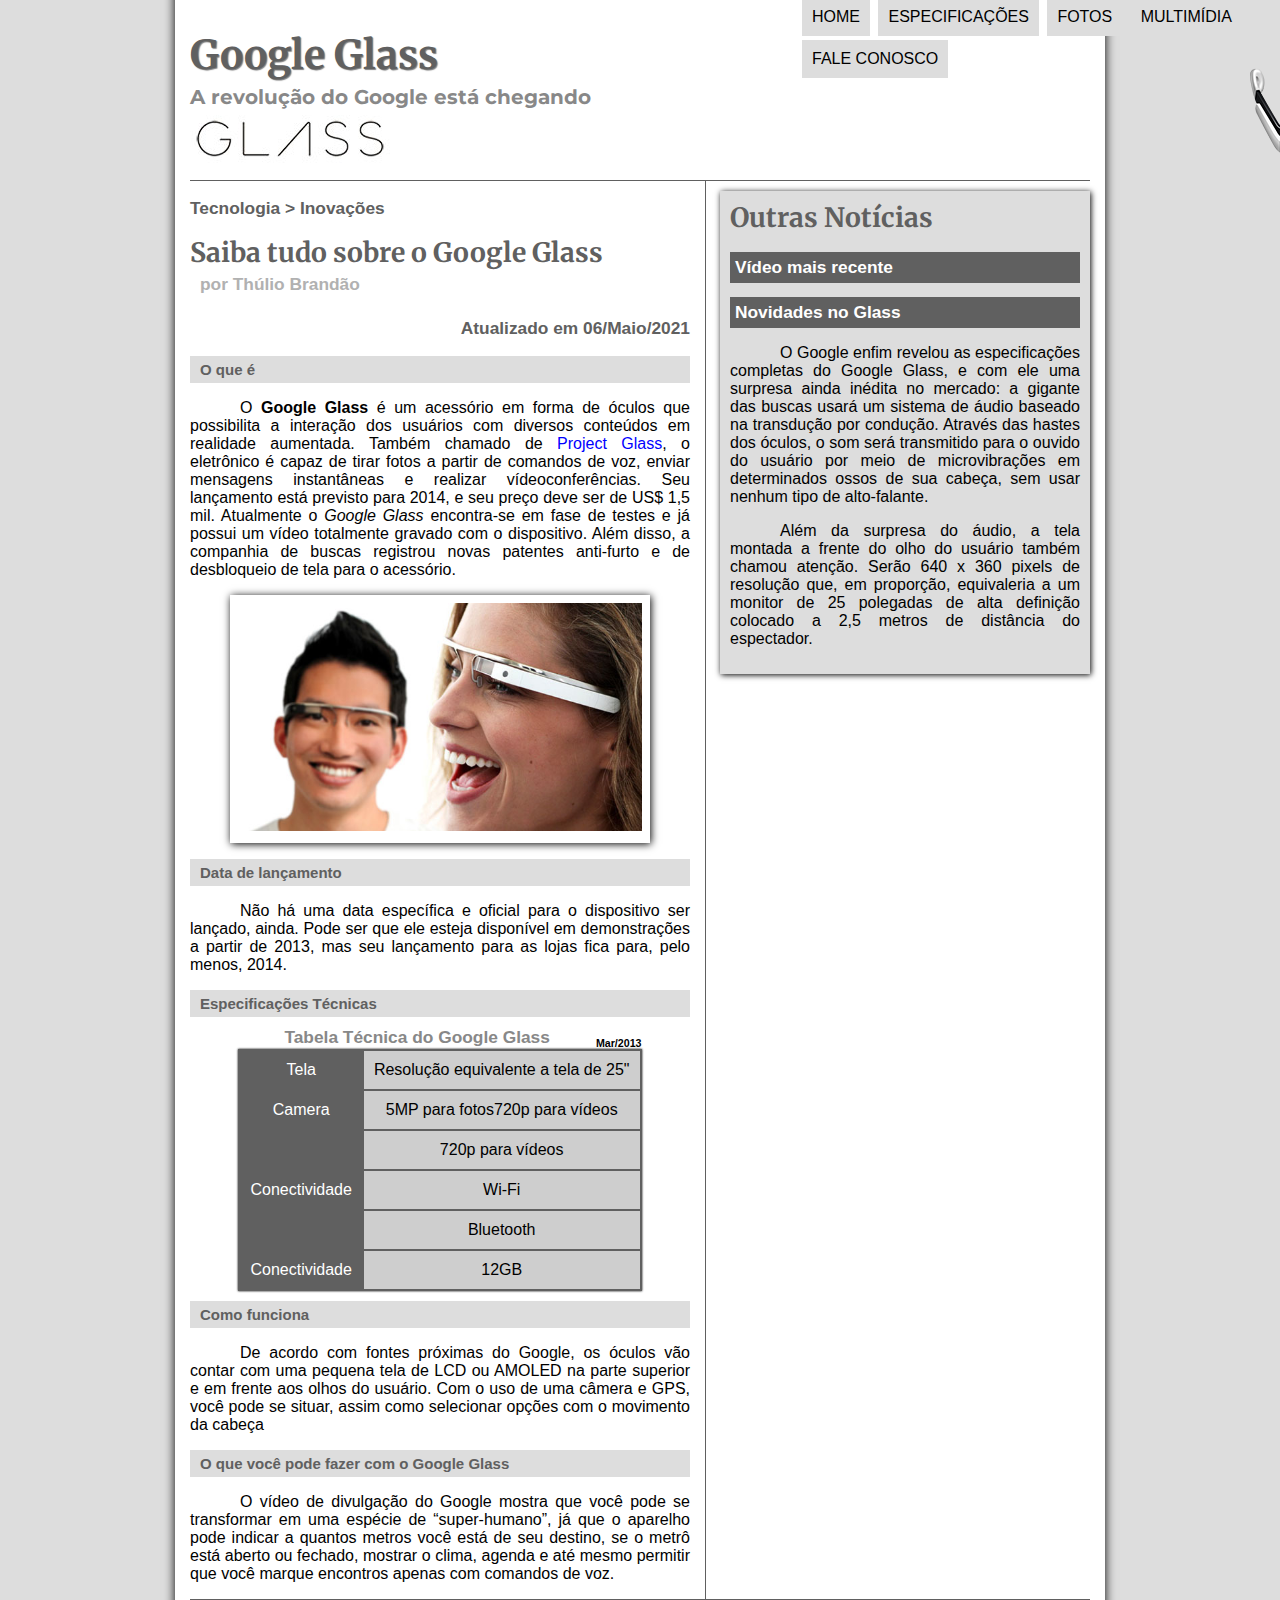
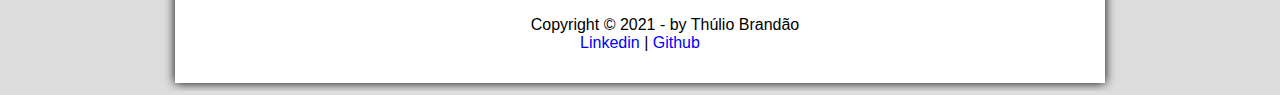
==== commit 462db734: "iframe" ====
--- a/index.html
+++ b/index.html
@@ -36,7 +36,7 @@
                         <h3>Tecnologia > Inovações</h3>
                         <h1>Saiba tudo sobre o Google Glass</h1>
                         <h2>por Thúlio Brandão</h2>
-                        <h3 class="direita">Atualizado em 29/Abril/2021</h3>
+                        <h3 class="direita">Atualizado em 06/Maio/2021</h3>
                     </hgroup>
                 </header>        
                     <h2>O que é</h2>
